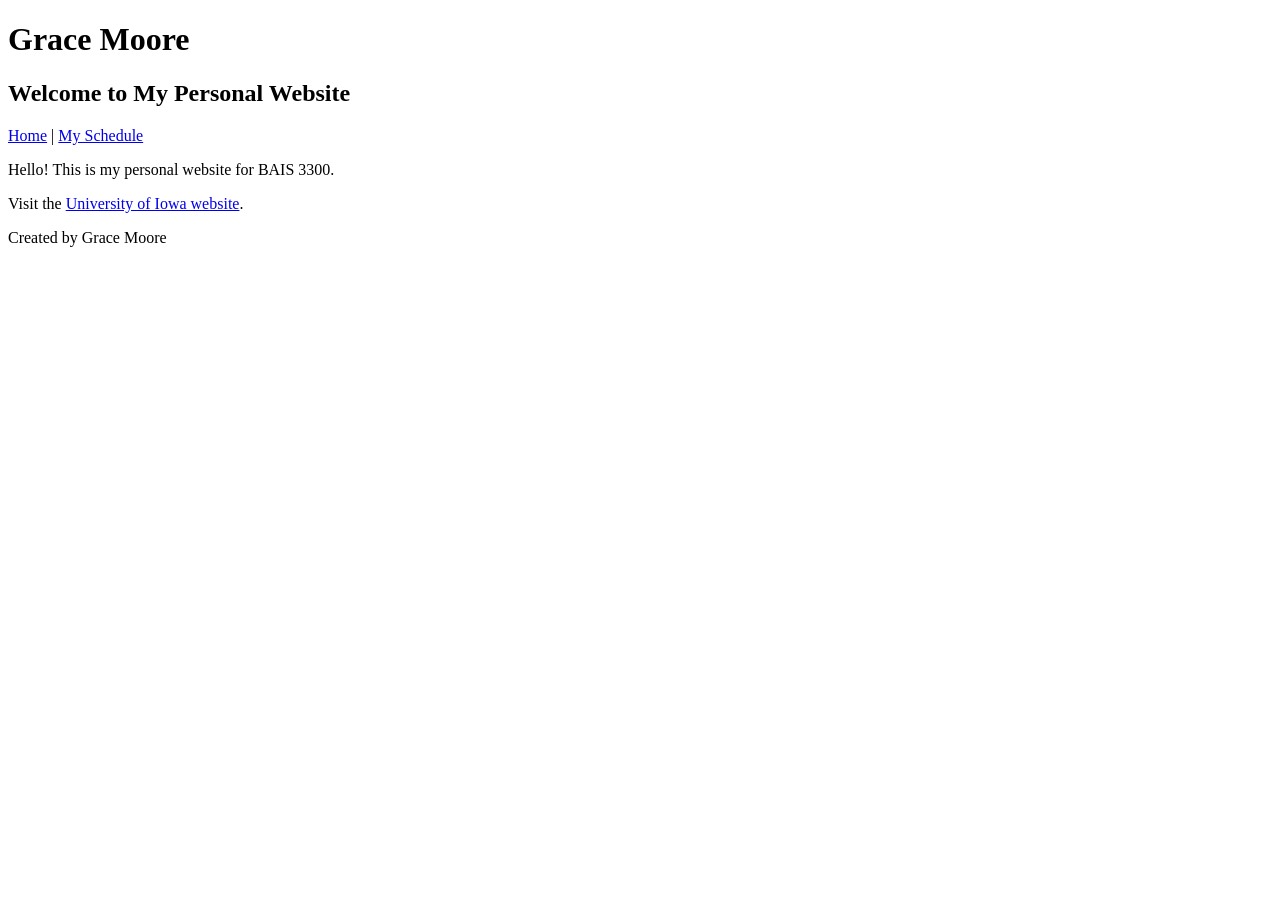
==== index.html @ 5cad84f6 "Add schedule page and navigation links" ====
<!DOCTYPE html>
<html lang="en">
<head>
<meta charset="UTF-8">
<meta name="viewport" content="width=device-width, initial-scale=1.0">
<title>Grace Moore - Home</title>
</head>

<body>

<header>
<h1>Grace Moore</h1>
<h2>Welcome to My Personal Website</h2>
</header>

<nav>
<a href="index.html">Home</a> |
<a href="schedule.html">My Schedule</a>
</nav>

<main>
<p>Hello! This is my personal website for BAIS 3300.</p>
<p>
Visit the
<a href="https://uiowa.edu" target="_blank">University of Iowa website</a>.
</p>
</main>

<footer>
<p>Created by Grace Moore</p>
</footer>

</body>
</html>
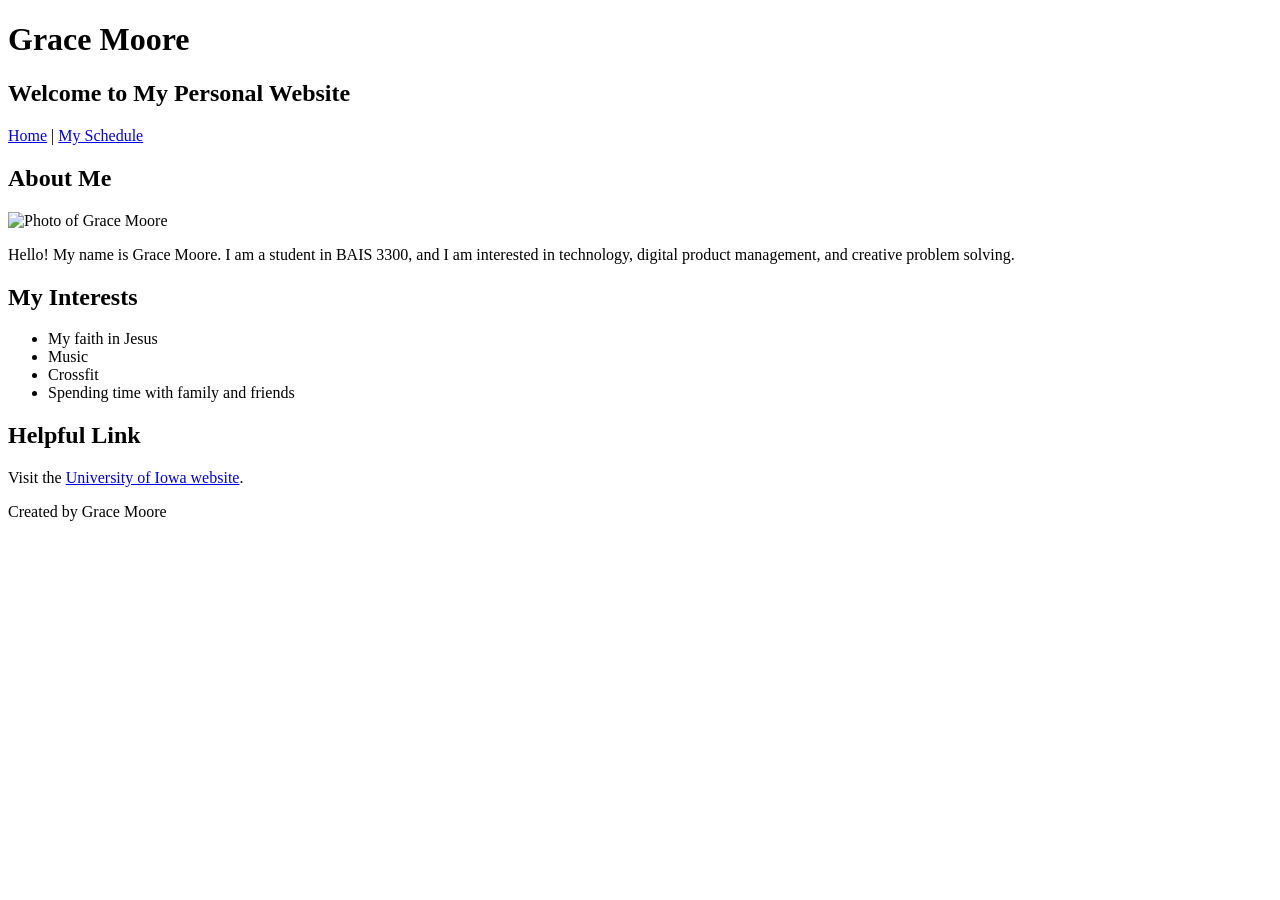
==== commit a2e3cdc5: "Ran the code to populate in website" ====
--- a/index.html
+++ b/index.html
@@ -1,34 +1,52 @@
 <!DOCTYPE html>
 <html lang="en">
 <head>
-<meta charset="UTF-8">
-<meta name="viewport" content="width=device-width, initial-scale=1.0">
-<title>Grace Moore - Home</title>
+    <meta charset="UTF-8">
+    <meta name="viewport" content="width=device-width, initial-scale=1.0">
+    <title>Grace Moore - Home</title>
 </head>
+<body>
+    <header>
+        <h1>Grace Moore</h1>
+        <h2>Welcome to My Personal Website</h2>
+    </header>
 
-<body>
+    <nav>
+        <a href="index.html">Home</a> |
+        <a href="schedule.html">My Schedule</a>
+    </nav>
 
-<header>
-<h1>Grace Moore</h1>
-<h2>Welcome to My Personal Website</h2>
-</header>
+    <main>
+        <section>
+            <h2>About Me</h2>
+            <img src="images/photo1.jpg" alt="Photo of Grace Moore" width="250">
+            <p>
+                Hello! My name is Grace Moore. I am a student in BAIS 3300, and I am interested in
+                technology, digital product management, and creative problem solving.
+            </p>
+        </section>
 
-<nav>
-<a href="index.html">Home</a> |
-<a href="schedule.html">My Schedule</a>
-</nav>
+        <section>
+            <h2>My Interests</h2>
+            <ul>
+                <li>My faith in Jesus</li>
+                <li>Music</li>
+                <li>Crossfit</li>
+                <li>Spending time with family and friends</li>
+            </ul>
+        </section>
 
-<main>
-<p>Hello! This is my personal website for BAIS 3300.</p>
-<p>
-Visit the
-<a href="https://uiowa.edu" target="_blank">University of Iowa website</a>.
-</p>
-</main>
+        <section>
+            <h2>Helpful Link</h2>
+            <p>
+                Visit the
+                <a href="https://uiowa.edu" target="_blank">University of Iowa website</a>.
+            </p>
+        </section>
+    </main>
 
-<footer>
-<p>Created by Grace Moore</p>
-</footer>
-
+    <footer>
+        <p>Created by Grace Moore</p>
+    </footer>
 </body>
 </html>
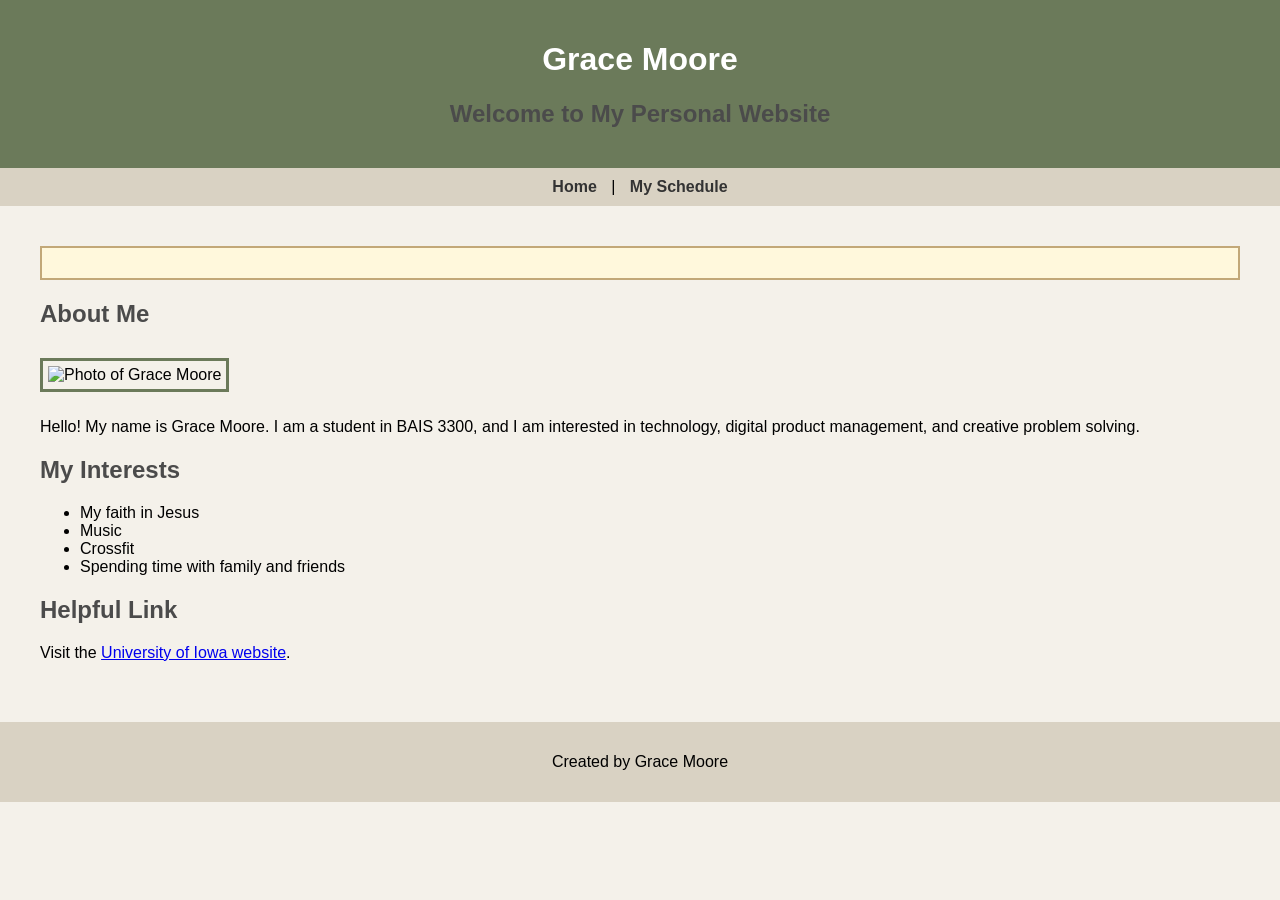
==== commit bd1046ae: "Add external stylesheet and page formatting" ====
--- a/index.html
+++ b/index.html
@@ -4,6 +4,7 @@
     <meta charset="UTF-8">
     <meta name="viewport" content="width=device-width, initial-scale=1.0">
     <title>Grace Moore - Home</title>
+    <link rel="stylesheet" href="style/stylesheet.css">
 </head>
 <body>
     <header>
@@ -17,6 +18,7 @@
     </nav>
 
     <main>
+        <section class="highlight"></section>
         <section>
             <h2>About Me</h2>
             <img src="images/photo1.jpg" alt="Photo of Grace Moore" width="250">
--- a/style/stylesheet.css
+++ b/style/stylesheet.css
@@ -0,0 +1,74 @@
+body {
+    font-family: Arial, sans-serif;
+}
+body {
+    background-color: #f4f1ea;
+    font-family: Arial, sans-serif;
+    margin: 0;
+    padding: 0;
+}
+
+header {
+    background-color: #6b7a5a;
+    color: white;
+    text-align: center;
+    padding: 20px;
+}
+
+nav {
+    background-color: #d9d2c3;
+    text-align: center;
+    padding: 10px;
+}
+
+nav a {
+    color: #333;
+    text-decoration: none;
+    font-weight: bold;
+    margin: 0 10px;
+}
+
+main {
+    margin: 20px;
+    padding: 20px;
+}
+
+section {
+    margin-bottom: 20px;
+}
+
+img {
+    border: 3px solid #6b7a5a;
+    padding: 5px;
+    margin: 10px 0;
+}
+
+table {
+    width: 100%;
+    border-collapse: collapse;
+    margin-top: 15px;
+}
+
+th, td {
+    border: 1px solid #555;
+    padding: 10px;
+    text-align: left;
+}
+
+footer {
+    background-color: #d9d2c3;
+    text-align: center;
+    padding: 15px;
+    margin-top: 20px;
+}
+
+.highlight {
+    background-color: #fff8dc;
+    border: 2px solid #c2a878;
+    padding: 15px;
+    margin-bottom: 20px;
+}
+
+h2 {
+    color: #4b4b4b;
+}
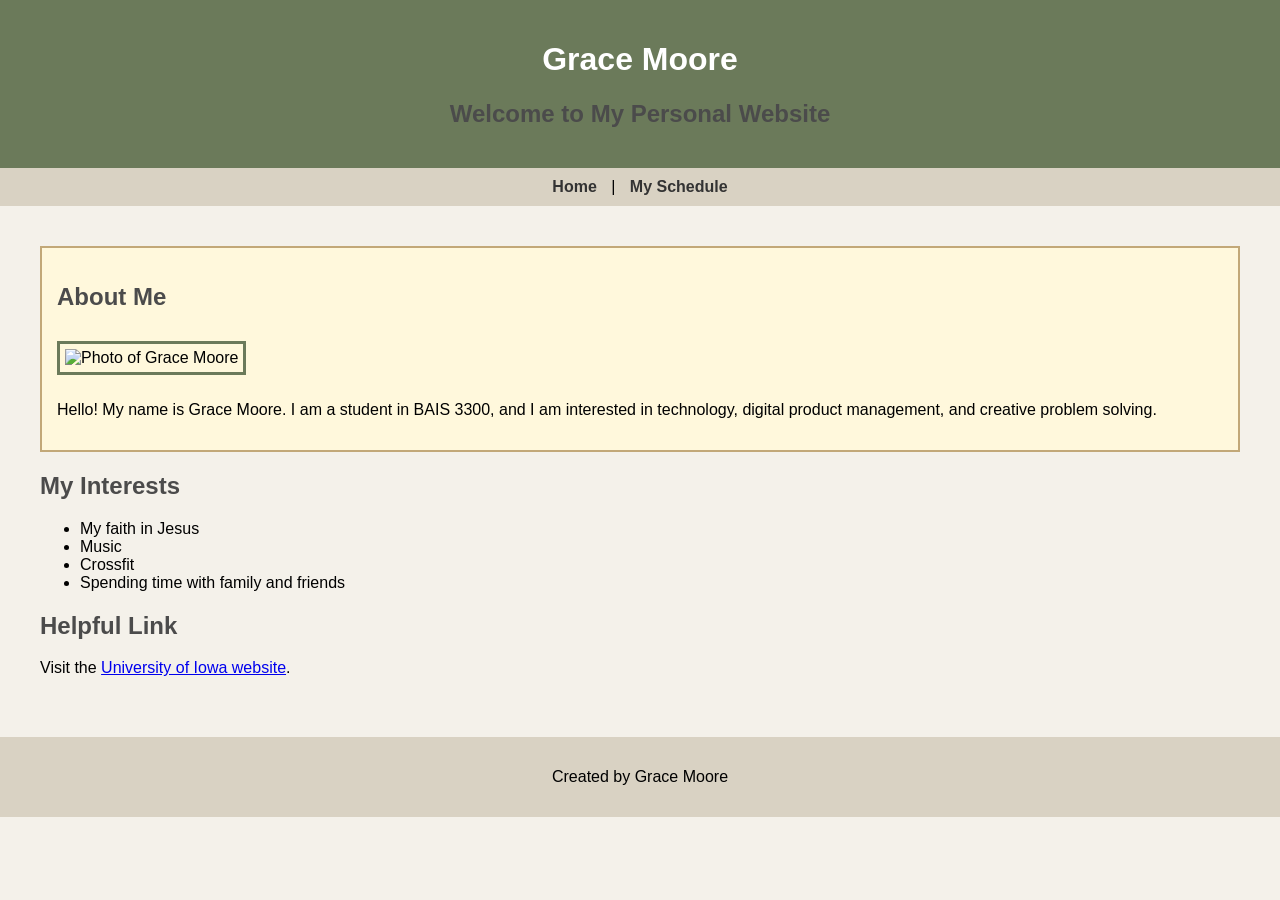
==== commit 70981eb0: "Add photos content list and fix validation warning" ====
--- a/index.html
+++ b/index.html
@@ -18,9 +18,9 @@
     </nav>
 
     <main>
-        <section class="highlight"></section>
-        <section>
+        <section class="highlight">
             <h2>About Me</h2>
+            
             <img src="images/photo1.jpg" alt="Photo of Grace Moore" width="250">
             <p>
                 Hello! My name is Grace Moore. I am a student in BAIS 3300, and I am interested in
